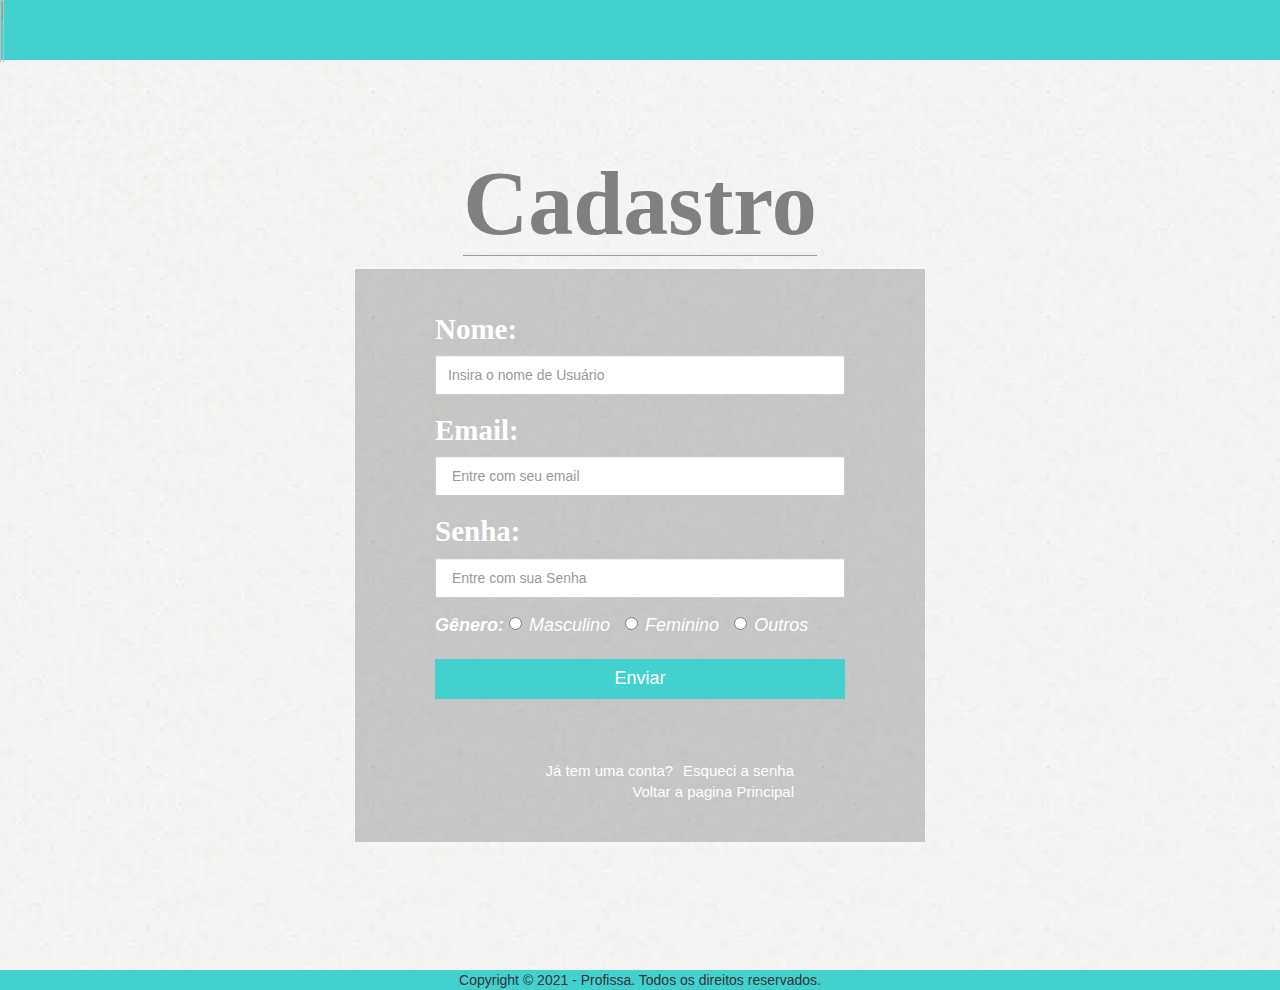
==== cadastro.html @ e2a43a3b "primeiro commit" ====
<!DOCTYPE html>

<html lang="pt-br">

<head>
  <meta name="viewport" content="width=device-width, initial-scale=1, shrink-to-fit=no" />
  <meta charset="utf-8" />
  <title>login</title>
  <link href="https://maxcdn.bootstrapcdn.com/bootstrap/4.0.0/css/bootstrap.min.css" rel="stylesheet"
    id="bootstrap-css" />
  <script src="https://maxcdn.bootstrapcdn.com/bootstrap/4.0.0/js/bootstrap.min.js"></script>
  <script src="https://cdnjs.cloudflare.com/ajax/libs/jquery/3.2.1/jquery.min.js"></script>
  <link rel="stylesheet" href="https://maxcdn.bootstrapcdn.com/bootstrap/3.3.7/css/bootstrap.min.css" />

  <link rel="stylesheet" href="https://maxcdn.bootstrapcdn.com/font-awesome/4.3.0/css/font-awesome.min.css" />

  <link rel="stylesheet" href="styles/estilos.css" />
  <link rel="stylesheet" href="styles/loginstyle.css">

  <script> window.onload = () => { botao.onclick = () => alert('Bem vindo Administrador, Você logou com sucesso.') }</script>
</head>
<header>
  <div id="cabecalho"><img id="profissa" src="assets/logo-v-t.png"></div>
</header>

<body>
  <div class="container">
    <br />
    <br />
    <br />
    <br />

    <center><b id="login-name"> Cadastro </b></center>

    <div class="row">
      <div class="col-md-6 col-md-offset-3" id="login">
        <form>
          <div class="form-group">
            <label class="user"> Nome: </label>

            <input type="text" class="form-control" id="text1" name="tl" placeholder="Insira o nome de Usuário"
              required="" />
          </div>
          <div class="form-group">
            <label class="user"> Email: </label>

            <input type="email" class="form-control" id="text2" name="tl" placeholder=" Entre com seu email"
              required="" />
          </div>

          <div class="form-group">
            <label class="user"> Senha: </label>
            <input type="password" class="form-control" id="text2" name="tl" placeholder=" Entre com sua Senha"
              required="" />
          </div>
          <div class="form-group label_001">
            <label class=""> Gênero: </label>
            <label class="radio-inline"><input type="radio" name="optradio" />Masculino</label>
            <label class="radio-inline"><input type="radio" name="optradio" />Feminino</label>
            <label class="radio-inline"><input type="radio" name="optradio" />Outros</label>
          </div>
          <div class="form-group">
            <a href="#">
              <!--aponta pra outra pagina-->
              <input type="button" id="botao" class="btn btn-success" value="Enviar" style="border-radius: 0px;" />
            </a>

          </div>
          <br /><br /><br />
          <div class="butsync">
            <a href="Senha.html" style="
                color: white;
                font-size: 15px;
                float: right;
                margin-right: 10px;
              ">
              Esqueci a senha
            </a>
            <a href="Login.html" style="
                color: white;
                font-size: 15px;
                float: right;
                margin-right: 10px;
              ">
              Já tem uma conta?

            </a>
            <a class="backhome" href="index.html"
              style=" color: white; font-size: 15px; float: right; margin-right: 10px;">Voltar a pagina Principal</a>
          </div>
        </form>
      </div>
    </div>
  </div>
</body>
<footer>
  <div id="rodape">
    <div id="texto"> Copyright © 2021 - Profissa. Todos os direitos reservados.</div>
  </div>
</footer>

</html>
---- styles/estilos.css ----
body {
    background-image: url([data-uri]);
  }
  #login-name {
    font-size: 90px;
    font-family: arabic typesetting;
    border-bottom-style: ridge;
    color: grey;
  }
  #login {
    background-color: rgba(13, 13, 13, 0.2);
    min-height: 500px;
    padding: 40px 80px 40px 80px;
  }
  .quickC
  {
    background-color: rgb(134, 87, 111);
  }
  .user {
    font-size: 29px;
  
    font-family: arabic typesetting;
  
    color: white;
  }
  #cabecalho{
    background-color: #43D1CF;
    height: 60px;
  }
  #rodape{
    
    padding-top: 10%;
    height: 30%;
  }
  #texto {
    background-color: #43D1CF;
    text-align: center;
  }
  #profissa {
    height: 103%;
    width: 4%;
  }
  
  #botao {
    color: #fff;
    background-color: #43D1CF;
    border-color: #43D1CF;
  }
  #iconn {
    background-color: #43D1CF;
    border-color: #43D1CF;
    color: white;
  }
  #iconn1 {
    background-color: #43D1CF;
    border-color: #43D1CF;
    color: white;
  }
  
  #text1 {
    border-radius: 0;
    height: 40px;
  }
  #text2 {
    border-radius: 0;
    height: 40px;
  }
  
  .btn {
    width: 100%;
    float: left;
    height: 40px;
    font-size: 18px;
  }
  
  .label_001 {
    font-size: 18px;
    color: white;
    font-style: italic;
  }
  .butsync
  {
  padding: 10%;
  }
  .header
  {
    background-color: blue;
  }
  .Titulo
  {
    justify-content: center;
    text-align: center;
    color: #daa520;
  }
  #PAD
  {
    padding-top: 0.5px;
  }
  .videos
  {
    max-width: 100%;
  }
  .Mobile
  {
    display: none;
  }
  .Desktop
  {
  max-width: 100%;
  }
  .LOGO
  {
    width: 100%;
    
    
  }
  .barrapesquisa
  {
    float: right;
  }
  #btnc 
  {
    margin-top: 9px;
    background-color: #daa520;
    
  }
  #busca:focus{
    border: solid 2px #daa520;
  }
  .lateral{
    float: right;
    max-width: 100%;
    
  }
  .entradaP
  {
  float: left;
  }
  #secVR{
    text-align: center;
    justify-content: center;
  }
  #desj{
    margin-left: 170px;
    margin-right: -170px;
  }
  .BoasVindas{
    max-width: 100%;
    
  }
  .gotonext{
    
    text-decoration: rgba(13, 13, 13, 0.2);
    max-width: 10%;
  }
  .rreload{
    max-width: 40%;
    max-height: 40%;
  }
  
  @media screen and (max-width:767px)
  {
    .Mobile
    {
  
     display: flex;
     flex-wrap: wrap;
     width: 360px;
  
    }
    .Desktop
    {
      display: none;
    }
    #desj{
      display: none;
      margin-right: auto;
      margin-left: auto;
    }
  
  
  }
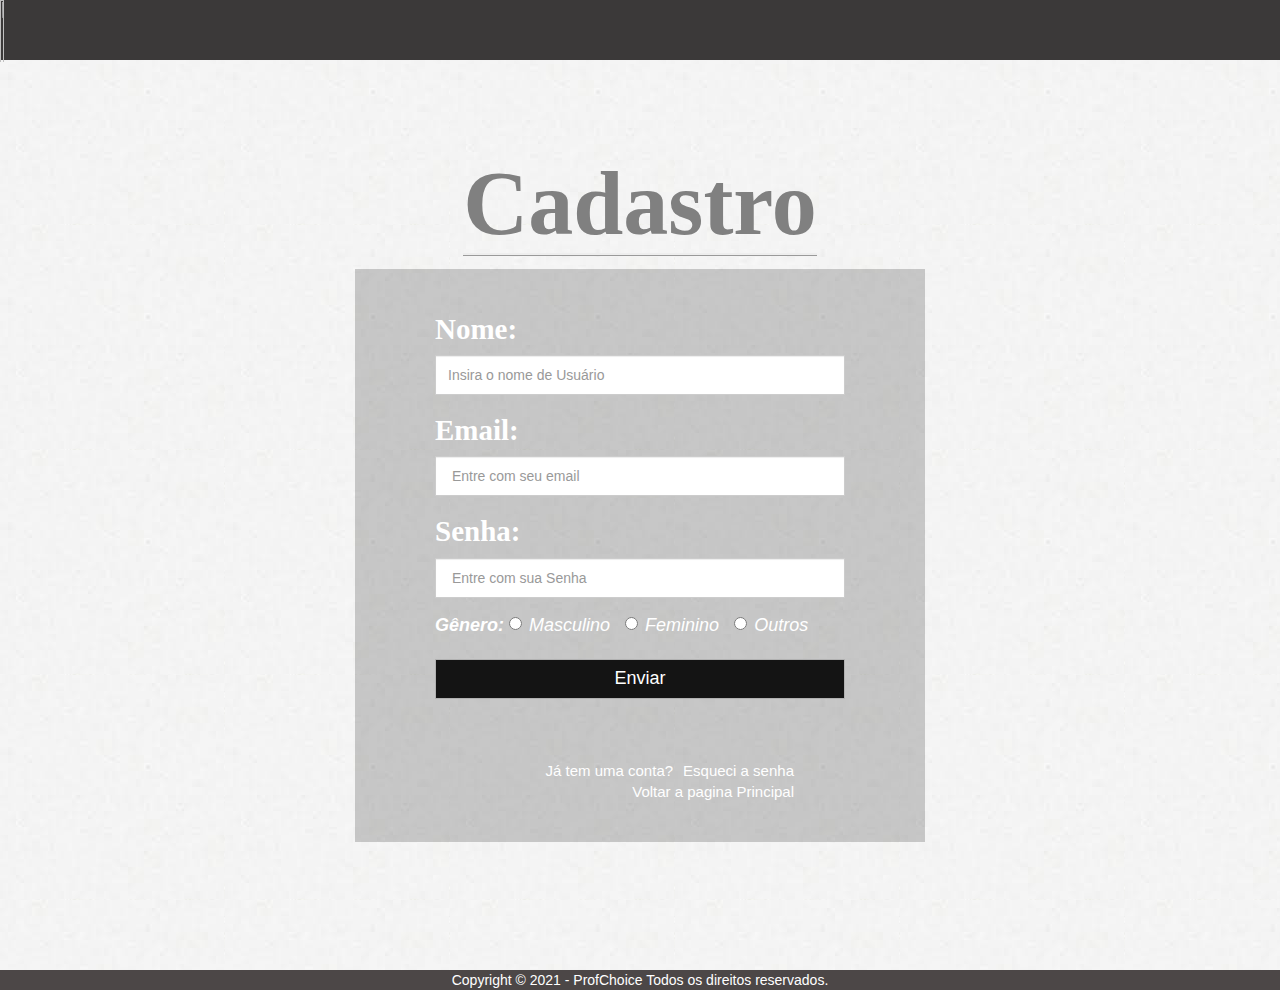
==== commit 39997531: "new commit" ====
--- a/cadastro.html
+++ b/cadastro.html
@@ -95,7 +95,7 @@
 </body>
 <footer>
   <div id="rodape">
-    <div id="texto"> Copyright © 2021 - Profissa. Todos os direitos reservados.</div>
+    <div id="texto"> Copyright © 2021 - ProfChoice Todos os direitos reservados.</div>
   </div>
 </footer>
 
--- a/styles/estilos.css
+++ b/styles/estilos.css
@@ -23,18 +23,23 @@
   
     color: white;
   }
+
   #cabecalho{
-    background-color: #43D1CF;
+    background-color: #000000;
+    background-color: #3b3939;
     height: 60px;
   }
   #rodape{
     
     padding-top: 10%;
-    height: 30%;
-  }
+    height: 50%;  
+  }
+
   #texto {
-    background-color: #43D1CF;
+    background-color: #3d3d3d;
+    background-color: #4c4747;
     text-align: center;
+    color: white;
   }
   #profissa {
     height: 103%;
@@ -43,6 +48,18 @@
   
   #botao {
     color: #fff;
+    background-color: #141414;
+    border-color: #b1b1b1;
+  }
+
+  #iconn {
+    background-color: #0c0c0f;
+    border-color: #0c0e0d;
+    color: white;
+  }
+
+  #iconn1 {
+    background-color: #101111;
     background-color: #43D1CF;
     border-color: #43D1CF;
   }
@@ -84,7 +101,9 @@
   }
   .header
   {
+    background-color: rgb(8, 8, 8);
     background-color: blue;
+
   }
   .Titulo
   {
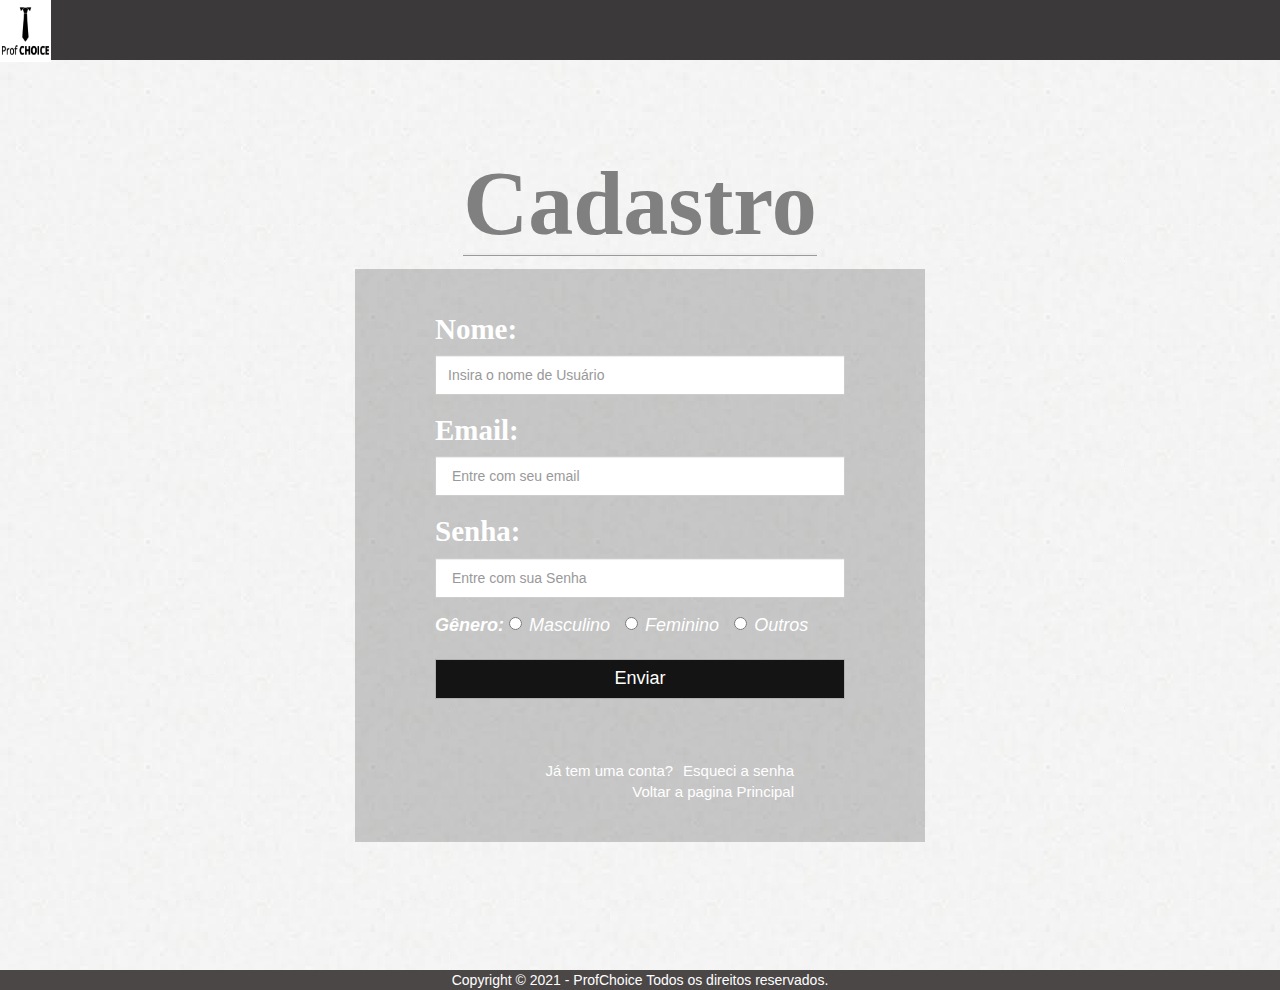
==== commit ffd5c214: "correções front end 2" ====
--- a/cadastro.html
+++ b/cadastro.html
@@ -20,7 +20,7 @@
   <script> window.onload = () => { botao.onclick = () => alert('Bem vindo Administrador, Você logou com sucesso.') }</script>
 </head>
 <header>
-  <div id="cabecalho"><img id="profissa" src="assets/logo-v-t.png"></div>
+  <div id="cabecalho"><a href="index.html"><img id="profissa" src="imgs/ProfChoice.jpg"> </a></div>
 </header>
 
 <body>
--- a/styles/estilos.css
+++ b/styles/estilos.css
@@ -12,9 +12,14 @@
     min-height: 500px;
     padding: 40px 80px 40px 80px;
   }
+ 
   .quickC
   {
     background-color: rgb(134, 87, 111);
+  }
+  .header img{
+    max-width: 100%;
+    max-height: 100%;
   }
   .user {
     font-size: 29px;
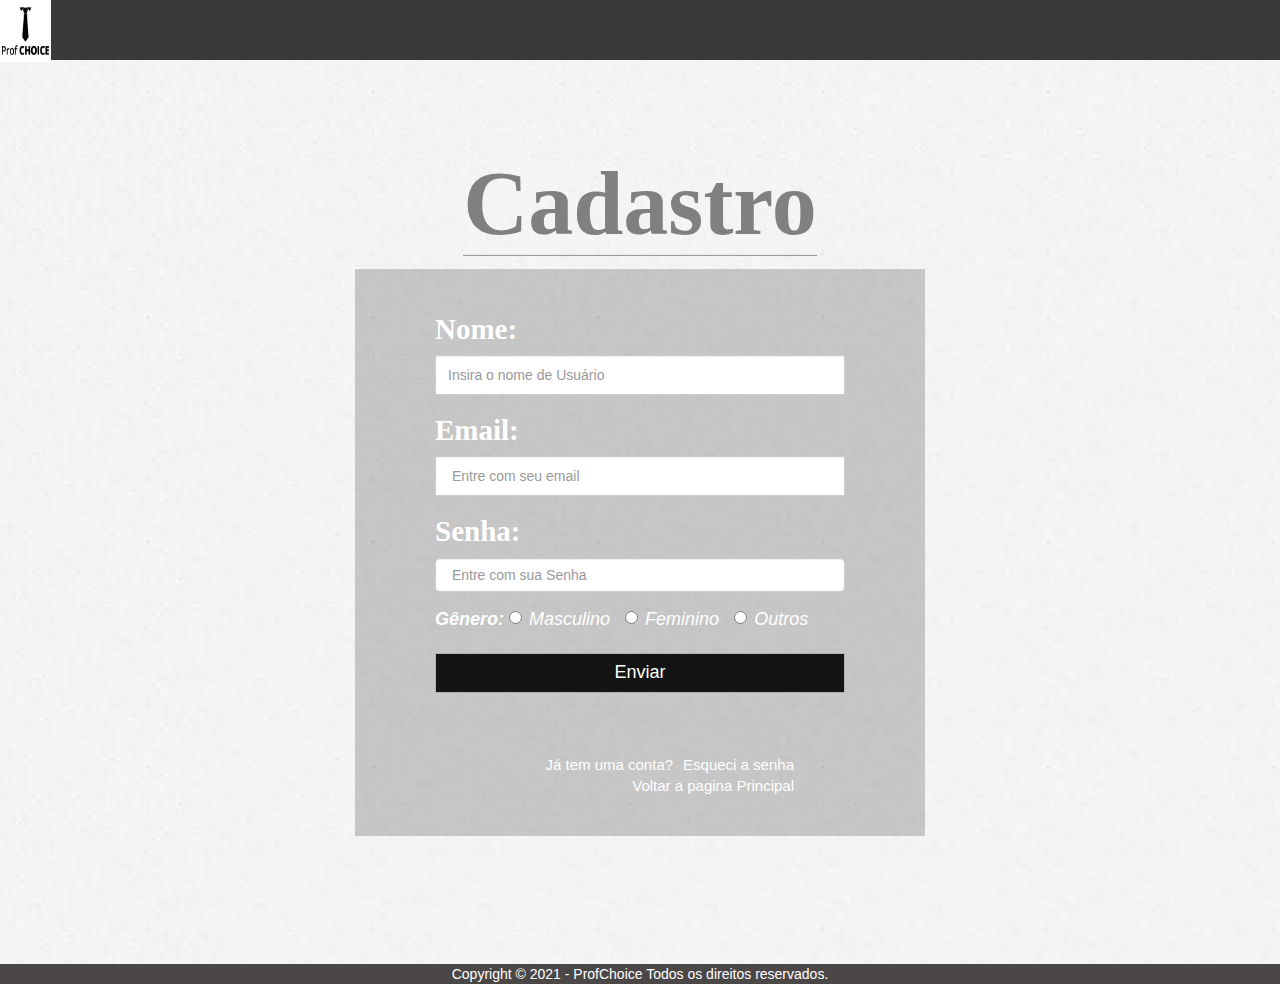
==== commit a148066c: "mudança front" ====
--- a/cadastro.html
+++ b/cadastro.html
@@ -10,6 +10,7 @@
     id="bootstrap-css" />
   <script src="https://maxcdn.bootstrapcdn.com/bootstrap/4.0.0/js/bootstrap.min.js"></script>
   <script src="https://cdnjs.cloudflare.com/ajax/libs/jquery/3.2.1/jquery.min.js"></script>
+  <script src="scripts/cadastro.js"></script>
   <link rel="stylesheet" href="https://maxcdn.bootstrapcdn.com/bootstrap/3.3.7/css/bootstrap.min.css" />
 
   <link rel="stylesheet" href="https://maxcdn.bootstrapcdn.com/font-awesome/4.3.0/css/font-awesome.min.css" />
@@ -17,7 +18,7 @@
   <link rel="stylesheet" href="styles/estilos.css" />
   <link rel="stylesheet" href="styles/loginstyle.css">
 
-  <script> window.onload = () => { botao.onclick = () => alert('Bem vindo Administrador, Você logou com sucesso.') }</script>
+  <!-- <script> window.onload = () => { botao.onclick = () => alert('Bem vindo Administrador, Você logou com sucesso.') }</script> -->
 </head>
 <header>
   <div id="cabecalho"><a href="index.html"><img id="profissa" src="imgs/ProfChoice.jpg"> </a></div>
@@ -50,7 +51,7 @@
 
           <div class="form-group">
             <label class="user"> Senha: </label>
-            <input type="password" class="form-control" id="text2" name="tl" placeholder=" Entre com sua Senha"
+            <input type="password" class="form-control" id="text3" name="tl" placeholder=" Entre com sua Senha"
               required="" />
           </div>
           <div class="form-group label_001">
@@ -62,7 +63,7 @@
           <div class="form-group">
             <a href="#">
               <!--aponta pra outra pagina-->
-              <input type="button" id="botao" class="btn btn-success" value="Enviar" style="border-radius: 0px;" />
+              <input type="button" id="botao" class="btn btn-success" value="Enviar" style="border-radius: 0px;" onclick="cadastrar()" />
             </a>
 
           </div>
